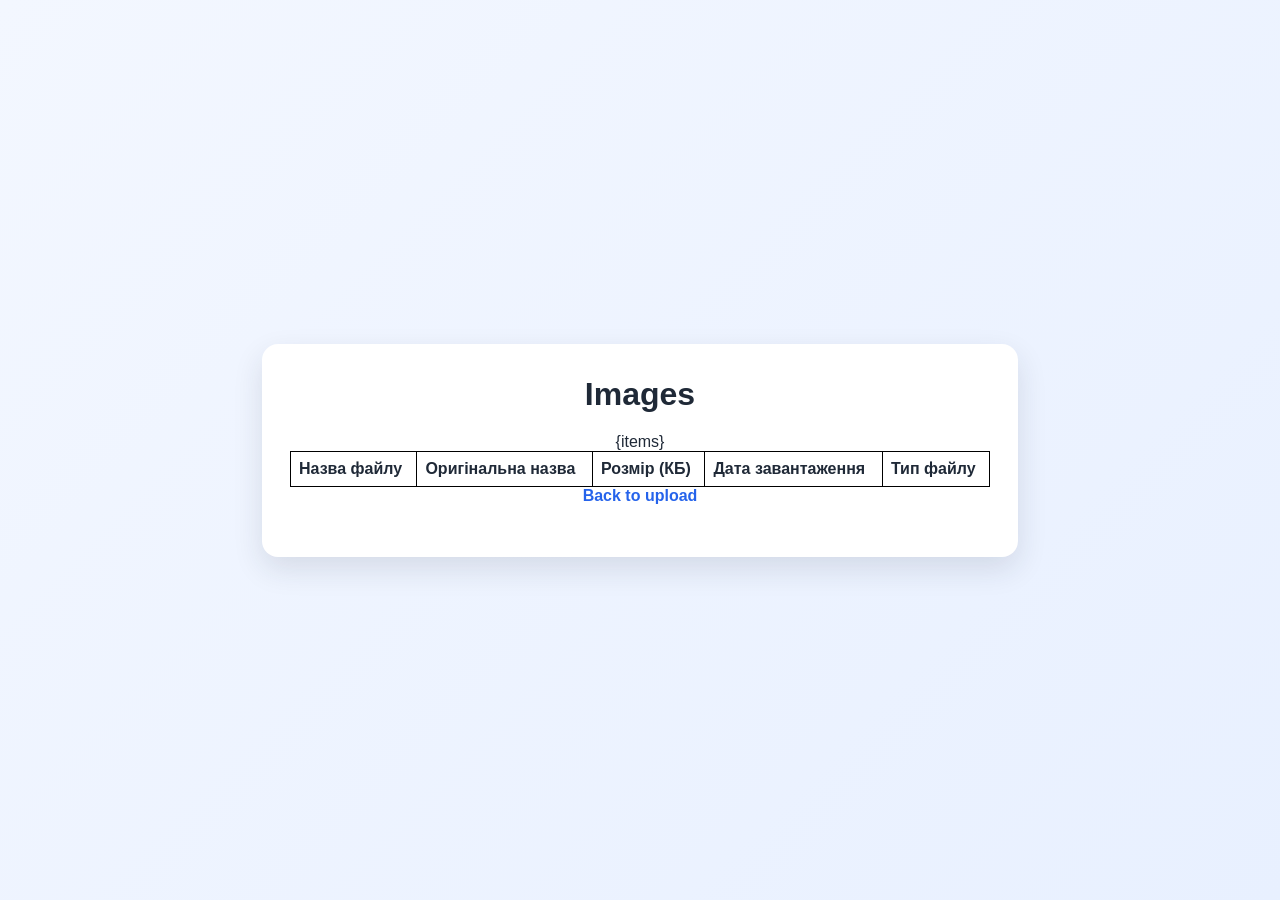
==== static/images-list.html @ be3b29db "Rename images.html to images-list.html and create table for list images from db." ====
<!DOCTYPE html>
    <html lang="en">
    <head>
        <meta charset="UTF-8">
        <meta name="viewport" content="width=device-width, initial-scale=1.0">
        <title>Images</title>
        <link rel="stylesheet" href="/static/style.css">
    </head>
    <body>
        <div class="files-container">
        <h1>Images</h1>
        <table class="file-list">
            <thead>
                <tr>
                    <th>Назва файлу</th>
                    <th>Оригінальна назва</th>
                    <th>Розмір (КБ)</th>
                    <th>Дата завантаження</th>
                    <th>Тип файлу</th>
                </tr>
            </thead>
            <tbody>
                {items}     
            </tbody>
        </table>
        <a class="back-link" href="http://localhost:8000/">Back to upload</a>
            <!-- <ul class="file-list">
                {items}
            </ul> -->
        </div>
    </body>
    </html>
---- static/style.css ----
body {
    margin: 0;
    min-height: 100vh;
    display: flex;
    align-items: center;
    justify-content: center;
    font-family: Arial, sans-serif;
    background: linear-gradient(135deg, #f3f7ff, #e8f0ff);
    color: #1f2937;
}

.container,
.files-container {
    width: min(700px, 90vw);
    background: #ffffff;
    border-radius: 16px;
    box-shadow: 0 12px 30px rgba(31, 41, 55, 0.12);
    padding: 32px 28px;
    text-align: center;
}

h1 {
    margin-top: 0;
    margin-bottom: 20px;
    font-size: 2rem;
    text-align: center;
}

table {
    width: 100%;
    border-collapse: collapse;
    margin-top: 20px;
}

td, th {
    border: 1px solid #000;
    padding: 8px;
    text-align: left;
}

.upload-result {
    margin: 16px 0;
    font-weight: 600;
}

.upload-result.success {
    color: #15803d;
}

.upload-result.error {
    color: #b91c1c;
}

.back-link {
    display: inline-block;
    margin-bottom: 20px;
    color: #2563eb;
    text-decoration: none;
    font-weight: 600;
}

.back-link:hover {
    text-decoration: underline;
}

.file-list {
    list-style: none;
    padding: 0;
    margin: 0;
}

.file-item {
    padding: 10px 14px;
    border: 1px solid #e5e7eb;
    border-radius: 10px;
    margin-bottom: 10px;
    background: #f9fafb;
}

.file-item a {
    color: #1f2937;
    text-decoration: none;
    word-break: break-word;
}

.file-item a:hover {
    color: #2563eb;
    text-decoration: underline;
}

.empty {
    list-style: none;
    color: #6b7280;
    padding: 12px 0;
}
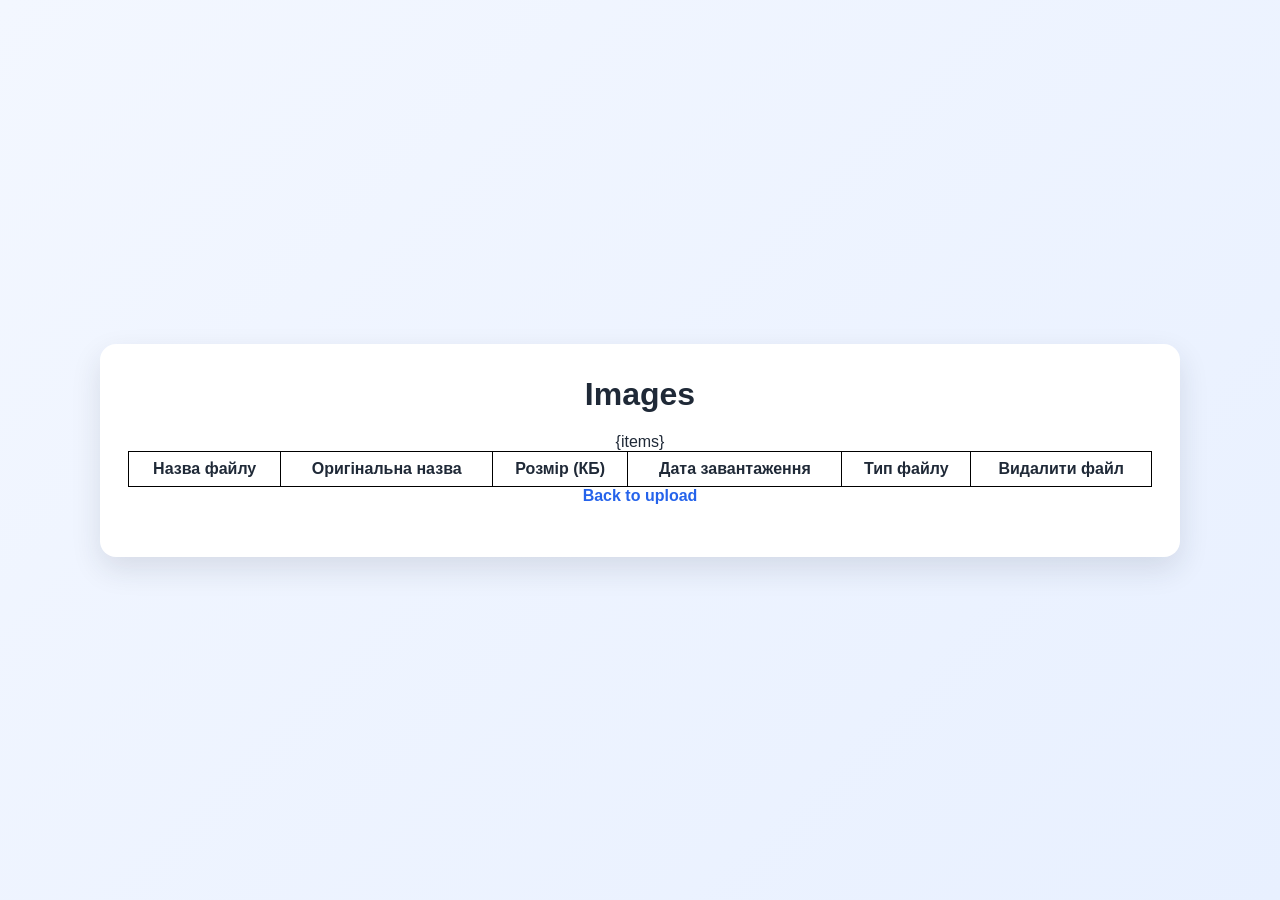
==== commit 241a80ff: "feat: update images list page with delete option and improve layout" ====
--- a/static/images-list.html
+++ b/static/images-list.html
@@ -17,13 +17,14 @@
                     <th>Розмір (КБ)</th>
                     <th>Дата завантаження</th>
                     <th>Тип файлу</th>
+                    <th>Видалити файл</th>
                 </tr>
             </thead>
             <tbody>
                 {items}     
             </tbody>
         </table>
-        <a class="back-link" href="http://localhost:8000/">Back to upload</a>
+        <a class="back-link" href="http://localhost:8080/">Back to upload</a>
             <!-- <ul class="file-list">
                 {items}
             </ul> -->
--- a/static/style.css
+++ b/static/style.css
@@ -11,7 +11,7 @@
 
 .container,
 .files-container {
-    width: min(700px, 90vw);
+    width: min(1024px, 90vw);
     background: #ffffff;
     border-radius: 16px;
     box-shadow: 0 12px 30px rgba(31, 41, 55, 0.12);
@@ -35,7 +35,7 @@
 td, th {
     border: 1px solid #000;
     padding: 8px;
-    text-align: left;
+    text-align: center;
 }
 
 .upload-result {
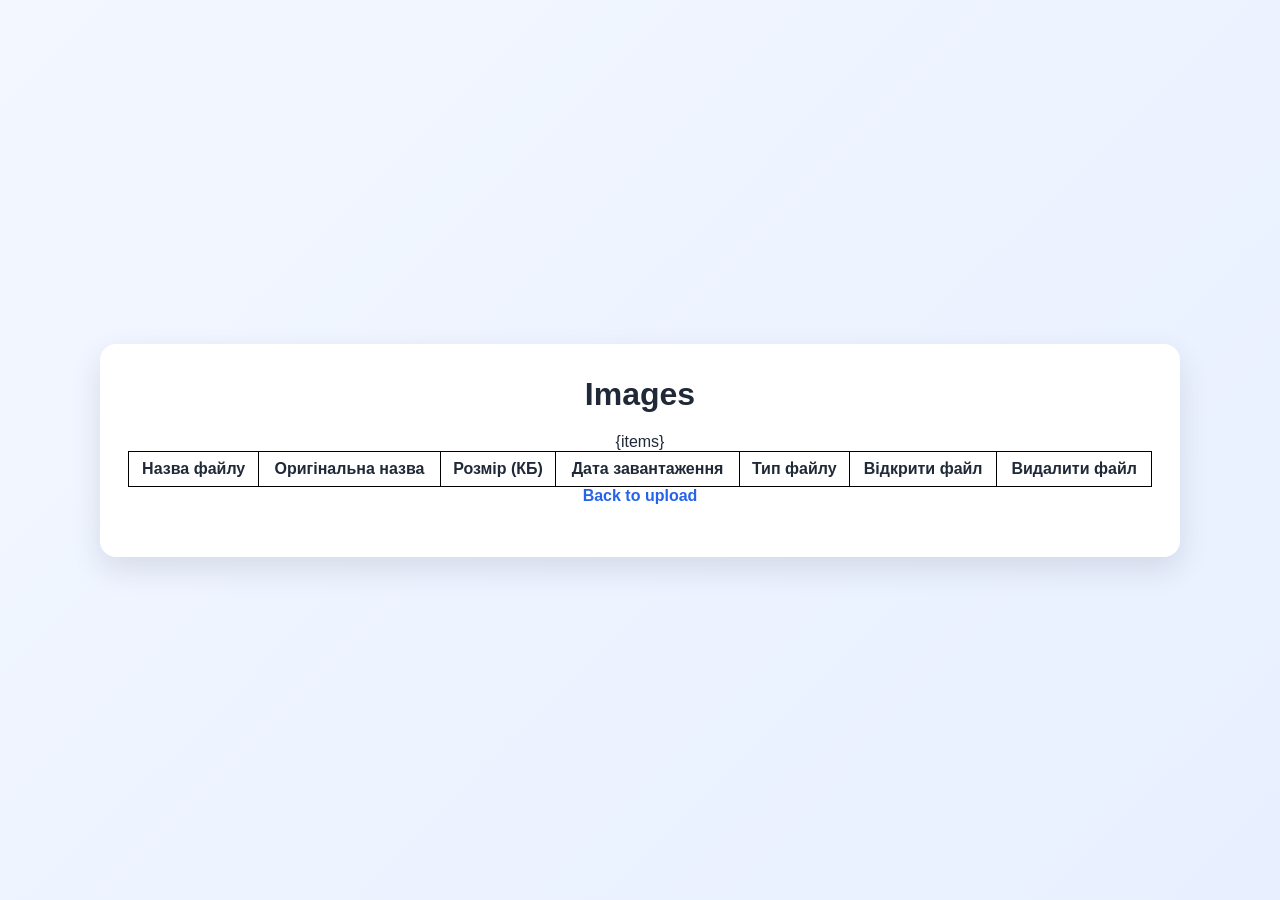
==== commit 6311624e: "feat: enhance images list page with file open link and update layout" ====
--- a/static/images-list.html
+++ b/static/images-list.html
@@ -17,6 +17,7 @@
                     <th>Розмір (КБ)</th>
                     <th>Дата завантаження</th>
                     <th>Тип файлу</th>
+                    <th>Відкрити файл</th>
                     <th>Видалити файл</th>
                 </tr>
             </thead>
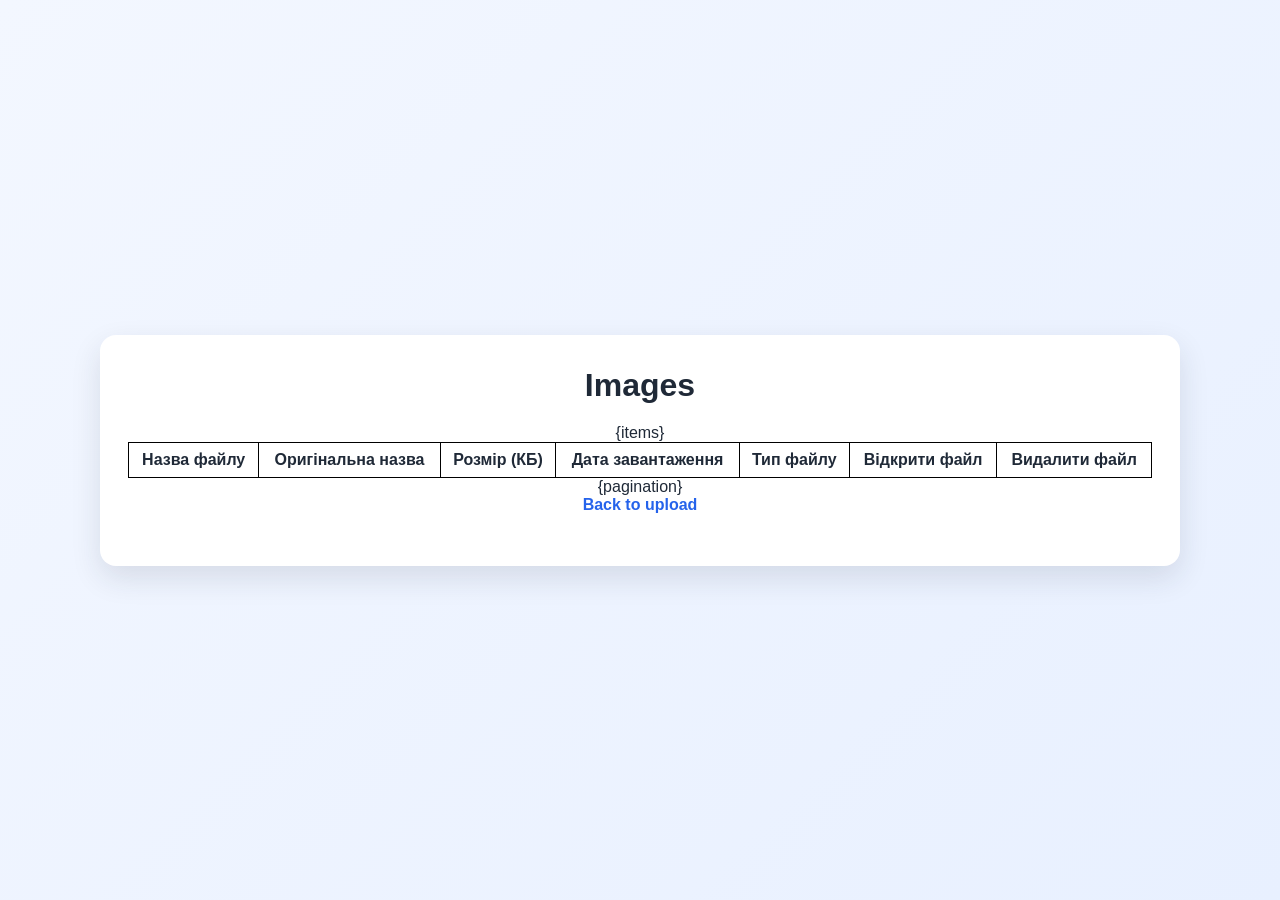
==== commit dbf51094: "refactor: update images-list.html structure and improve pagination layout" ====
--- a/static/images-list.html
+++ b/static/images-list.html
@@ -25,10 +25,9 @@
                 {items}     
             </tbody>
         </table>
-        <a class="back-link" href="http://localhost:8080/">Back to upload</a>
-            <!-- <ul class="file-list">
-                {items}
-            </ul> -->
-        </div>
+        <div class="pagination">
+            {pagination} 
+        </div>                               
+        <a class="back-link" href="http://localhost:8080/">Back to upload</a>        
     </body>
     </html>
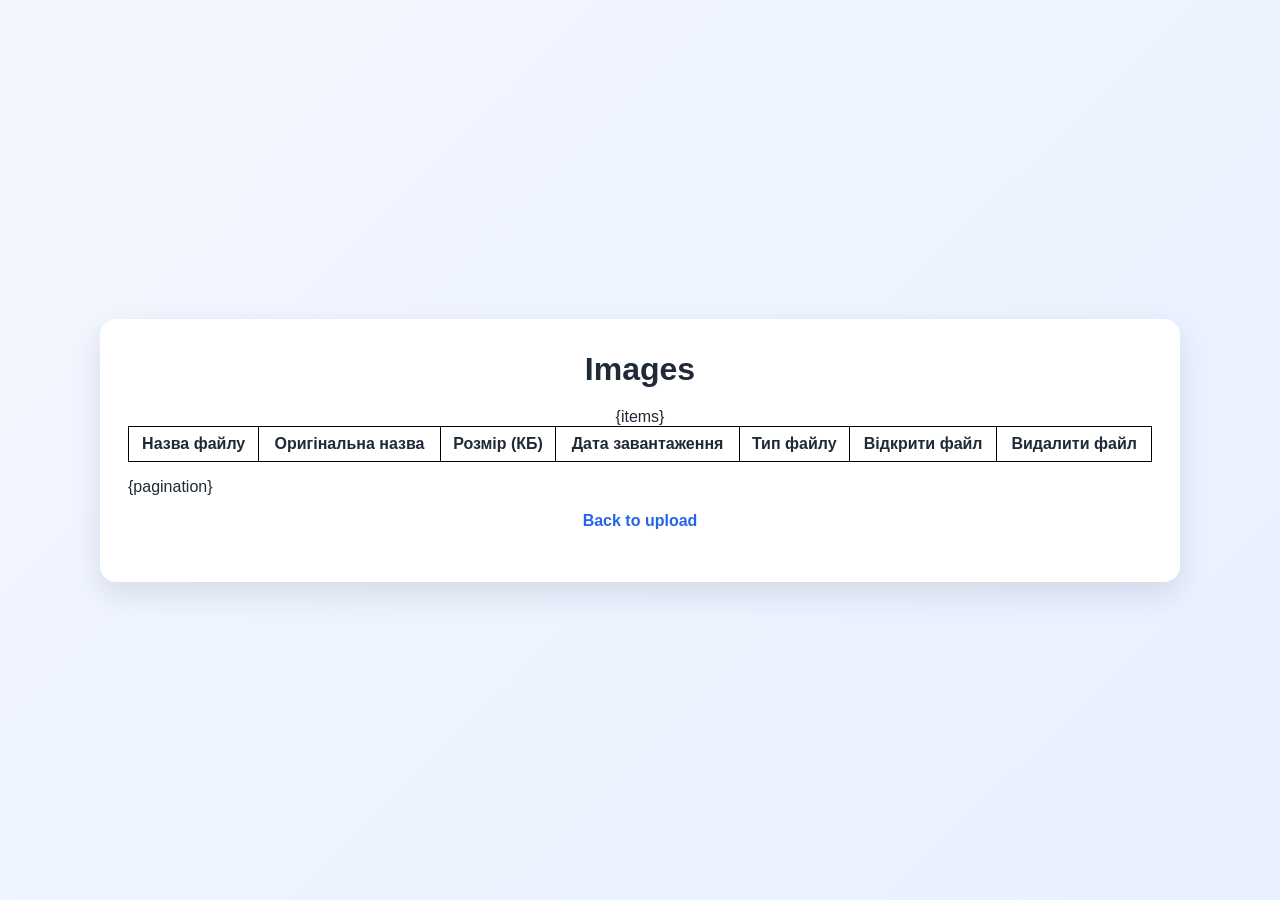
==== commit 8b3fccc7: "Refactor images list layout and enhance pagination styles - Updated the HTML structure of the images" ====
--- a/static/images-list.html
+++ b/static/images-list.html
@@ -9,25 +9,26 @@
     <body>
         <div class="files-container">
         <h1>Images</h1>
-        <table class="file-list">
-            <thead>
-                <tr>
-                    <th>Назва файлу</th>
-                    <th>Оригінальна назва</th>
-                    <th>Розмір (КБ)</th>
-                    <th>Дата завантаження</th>
-                    <th>Тип файлу</th>
-                    <th>Відкрити файл</th>
-                    <th>Видалити файл</th>
-                </tr>
-            </thead>
-            <tbody>
-                {items}     
-            </tbody>
-        </table>
-        <div class="pagination">
-            {pagination} 
-        </div>                               
-        <a class="back-link" href="http://localhost:8080/">Back to upload</a>        
+            <table class="file-list">
+                <thead>
+                    <tr>
+                        <th>Назва файлу</th>
+                        <th>Оригінальна назва</th>
+                        <th>Розмір (КБ)</th>
+                        <th>Дата завантаження</th>
+                        <th>Тип файлу</th>
+                        <th>Відкрити файл</th>
+                        <th>Видалити файл</th>
+                    </tr>
+                </thead>
+                <tbody>
+                    {items}     
+                </tbody>
+            </table>
+            <div class="pagination">
+                {pagination} 
+            </div>                               
+            <a class="back-link" href="http://localhost:8080/">Back to upload</a>   
+        </div>
     </body>
     </html>
--- a/static/style.css
+++ b/static/style.css
@@ -92,4 +92,23 @@
     list-style: none;
     color: #6b7280;
     padding: 12px 0;
+}
+
+.pagination {
+    margin: 16px auto;
+    display: flex; 
+    gap: 8px; 
+    flex-wrap: wrap; 
+}
+
+.pagination a, .pagination .current { 
+    padding: 4px 10px; 
+    border: 1px solid #ccc; 
+    border-radius: 4px; 
+    text-decoration: none; 
+}
+
+.pagination .current { 
+    background: #333; 
+    color: #fff; 
 }
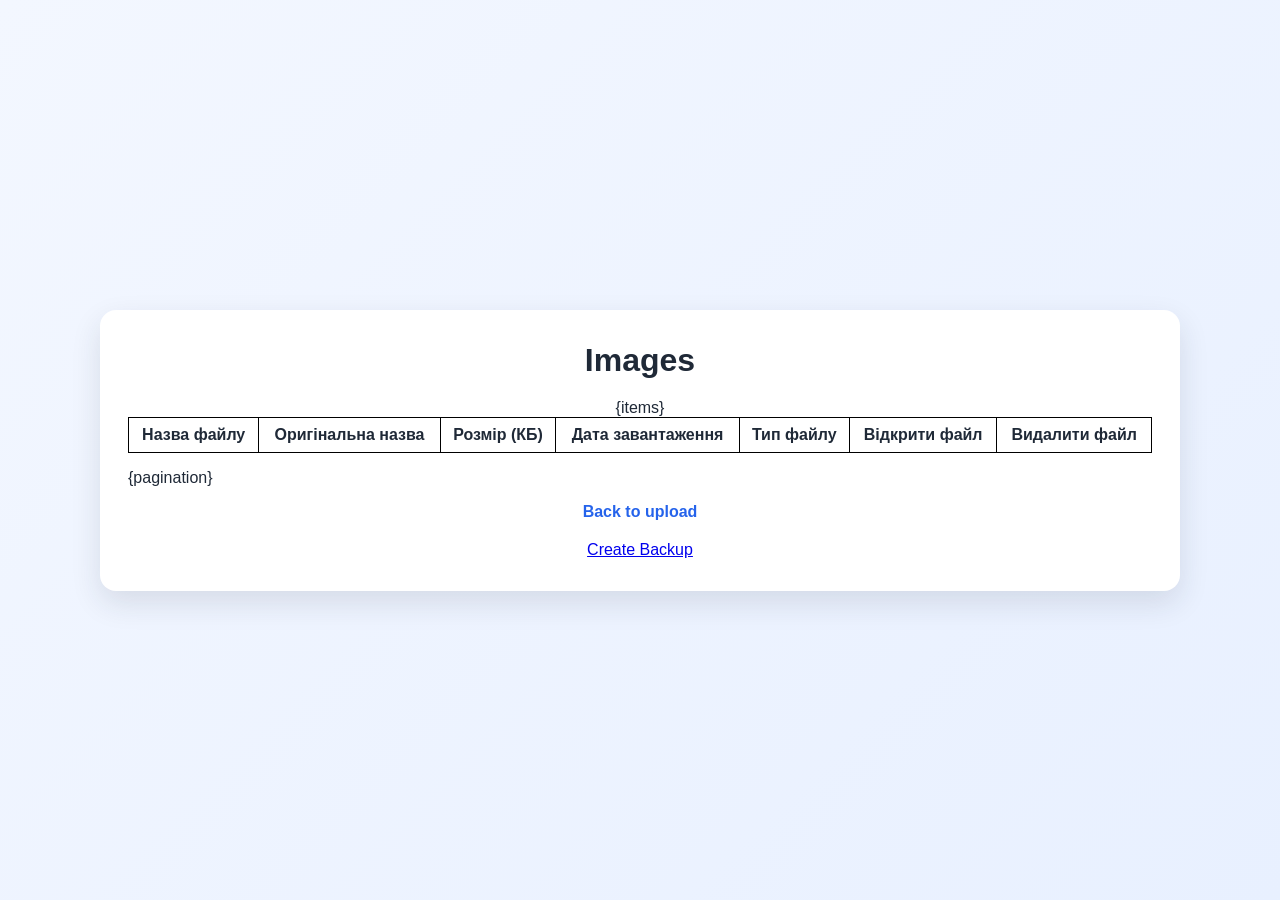
==== commit bf0e7446: "feat: add backup directory creation in Dockerfile and link in images-list.html" ====
--- a/static/images-list.html
+++ b/static/images-list.html
@@ -29,6 +29,10 @@
                 {pagination} 
             </div>                               
             <a class="back-link" href="http://localhost:8080/">Back to upload</a>   
+            <div class="backup">
+                <a class="backup-link" href="http://localhost:8080/backup">Create Backup</a>
+            </div>
+
         </div>
     </body>
     </html>
